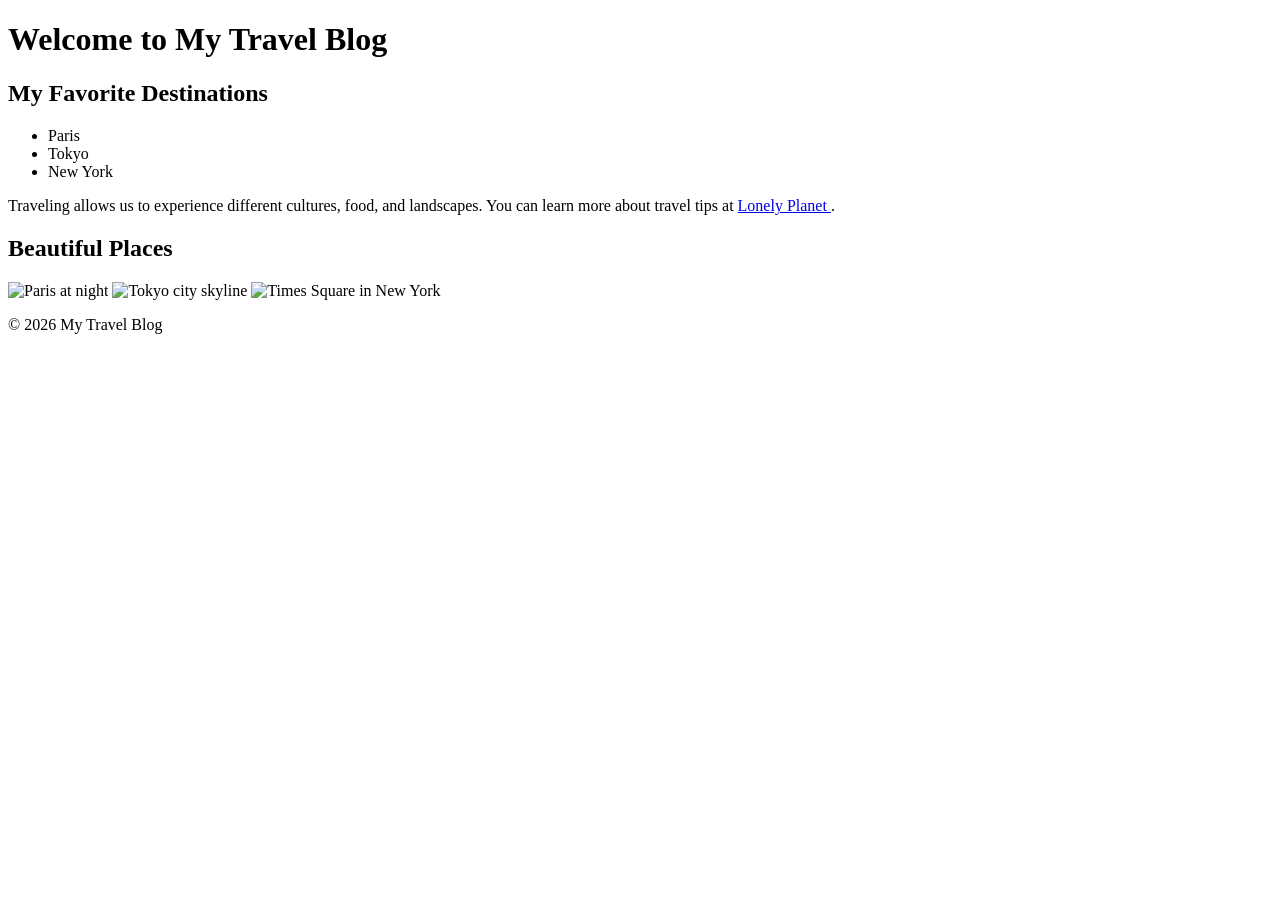
==== index.html @ db2431c5 "Add files via upload" ====
<!DOCTYPE html>
<html lang="en">
<head>
    <meta charset="UTF-8">
    <title>My Travel Blog</title>
    <meta name="viewport" content="width=device-width, initial-scale=1.0">
</head>
<body>

<header>
    <h1>Welcome to My Travel Blog</h1>
</header>

<main>
    <section>
        <h2>My Favorite Destinations</h2>

        <ul>
            <li>Paris</li>
            <li>Tokyo</li>
            <li>New York</li>
        </ul>

        <p>Traveling allows us to experience different cultures, food, and landscapes. 
        You can learn more about travel tips at 
        <a href="https://www.lonelyplanet.com/" target="_blank">
            Lonely Planet
        </a>.
        </p>
    </section>

    <section>
        <h2>Beautiful Places</h2>

        <img src="https://upload.wikimedia.org/wikipedia/commons/e/e6/Paris_Night.jpg" 
             alt="Paris at night" width="300">

        <img src="https://upload.wikimedia.org/wikipedia/commons/1/12/Tokyo_Tower_and_around_Skyscrapers.jpg" 
             alt="Tokyo city skyline" width="300">

        <img src="https://upload.wikimedia.org/wikipedia/commons/4/47/New_york_times_square-terabass.jpg" 
             alt="Times Square in New York" width="300">
    </section>
</main>

<footer>
    <p>&copy; 2026 My Travel Blog</p>
</footer>

</body>
</html>
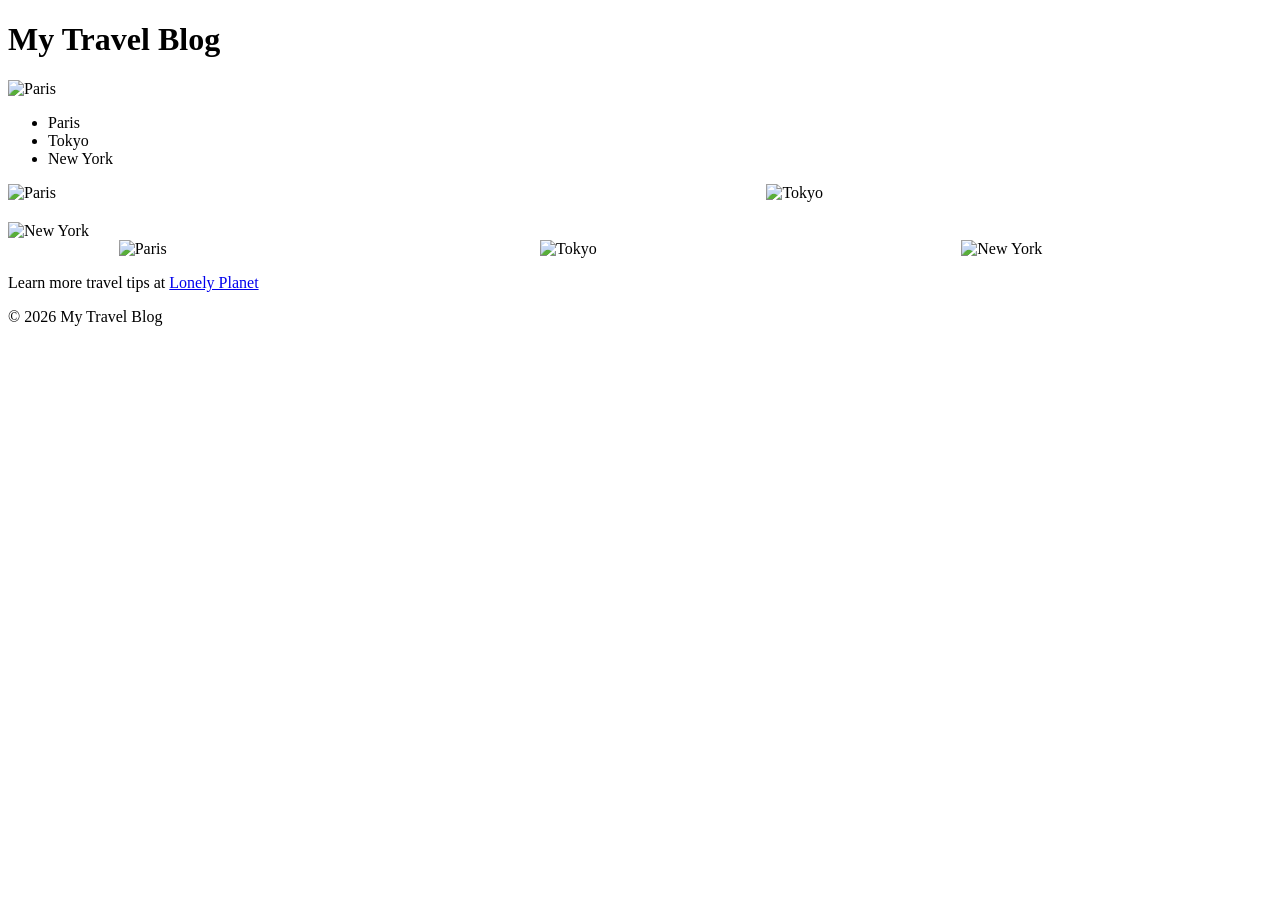
==== commit 5768eef2: "Update index.html" ====
--- a/index.html
+++ b/index.html
@@ -1,50 +1,110 @@
 <!DOCTYPE html>
 <html lang="en">
+
 <head>
-    <meta charset="UTF-8">
-    <title>My Travel Blog</title>
-    <meta name="viewport" content="width=device-width, initial-scale=1.0">
+<meta charset="UTF-8">
+<title>My Travel Blog</title>
+
+<style>
+
+/* Skip link */
+.skip{
+position:absolute;
+left:-999px;
+}
+
+.skip:focus{
+left:10px;
+top:10px;
+background:white;
+padding:10px;
+}
+
+/* Commented li style */
+/*
+li{
+display:inline;
+}
+*/
+
+nav{
+display:inline-block;
+width:80%;
+}
+
+nav img{
+width:10%;
+}
+
+.grid{
+display:grid;
+grid-template-columns:40% 40%;
+justify-content:space-between;
+align-items:start;
+row-gap:20px;
+}
+
+.grid img{
+width:100%;
+}
+
+.flex{
+display:flex;
+flex-wrap:wrap;
+justify-content:space-around;
+}
+
+</style>
+
 </head>
+
 <body>
 
+<a class="skip" href="#main-content">Skip to Main Content</a>
+
 <header>
-    <h1>Welcome to My Travel Blog</h1>
+<h1>My Travel Blog</h1>
 </header>
 
-<main>
-    <section>
-        <h2>My Favorite Destinations</h2>
+<nav>
+<img src="https://upload.wikimedia.org/wikipedia/commons/e/e6/Paris_Night.jpg" alt="Paris">
 
-        <ul>
-            <li>Paris</li>
-            <li>Tokyo</li>
-            <li>New York</li>
-        </ul>
+<ul>
+<li>Paris</li>
+<li>Tokyo</li>
+<li>New York</li>
+</ul>
+</nav>
 
-        <p>Traveling allows us to experience different cultures, food, and landscapes. 
-        You can learn more about travel tips at 
-        <a href="https://www.lonelyplanet.com/" target="_blank">
-            Lonely Planet
-        </a>.
-        </p>
-    </section>
+<main id="main-content">
 
-    <section>
-        <h2>Beautiful Places</h2>
+<section class="grid">
 
-        <img src="https://upload.wikimedia.org/wikipedia/commons/e/e6/Paris_Night.jpg" 
-             alt="Paris at night" width="300">
+<img src="https://upload.wikimedia.org/wikipedia/commons/e/e6/Paris_Night.jpg" alt="Paris">
+<img src="https://upload.wikimedia.org/wikipedia/commons/1/12/Tokyo_Tower_and_around_Skyscrapers.jpg" alt="Tokyo">
+<img src="https://upload.wikimedia.org/wikipedia/commons/4/47/New_york_times_square-terabass.jpg" alt="New York">
 
-        <img src="https://upload.wikimedia.org/wikipedia/commons/1/12/Tokyo_Tower_and_around_Skyscrapers.jpg" 
-             alt="Tokyo city skyline" width="300">
+</section>
 
-        <img src="https://upload.wikimedia.org/wikipedia/commons/4/47/New_york_times_square-terabass.jpg" 
-             alt="Times Square in New York" width="300">
-    </section>
+<section class="flex">
+
+<img src="https://upload.wikimedia.org/wikipedia/commons/e/e6/Paris_Night.jpg" width="200" alt="Paris">
+<img src="https://upload.wikimedia.org/wikipedia/commons/1/12/Tokyo_Tower_and_around_Skyscrapers.jpg" width="200" alt="Tokyo">
+<img src="https://upload.wikimedia.org/wikipedia/commons/4/47/New_york_times_square-terabass.jpg" width="200" alt="New York">
+
+</section>
+
+<p>
+Learn more travel tips at
+<a href="https://www.lonelyplanet.com/" target="_blank">
+Lonely Planet
+</a>
+</p>
+
 </main>
 
 <footer>
-    <p>&copy; 2026 My Travel Blog</p>
+<p>© 2026 My Travel Blog</p>
 </footer>
 
 </body>
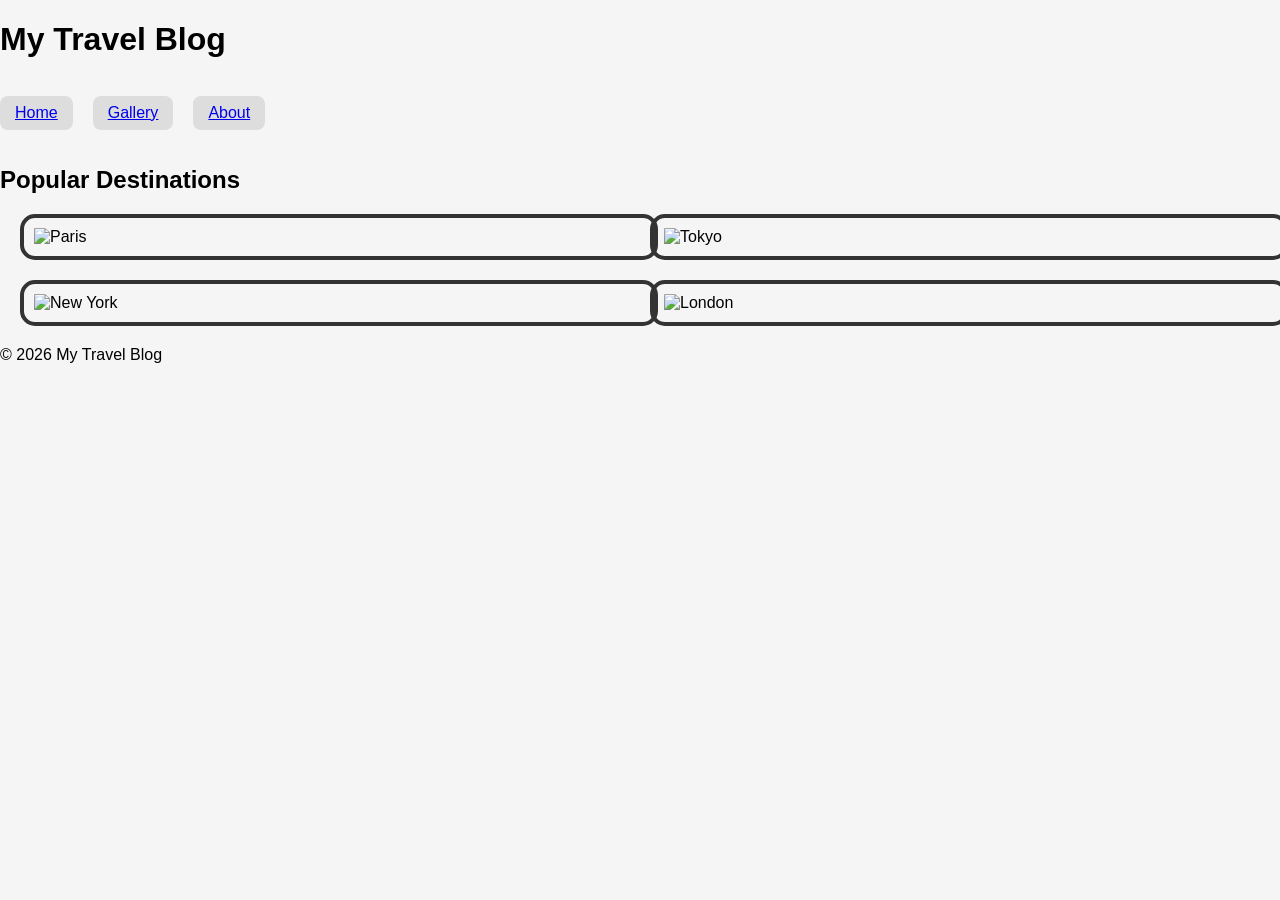
==== commit 8bb72cd8: "Update index.html" ====
--- a/index.html
+++ b/index.html
@@ -4,58 +4,7 @@
 <head>
 <meta charset="UTF-8">
 <title>My Travel Blog</title>
-
-<style>
-
-/* Skip link */
-.skip{
-position:absolute;
-left:-999px;
-}
-
-.skip:focus{
-left:10px;
-top:10px;
-background:white;
-padding:10px;
-}
-
-/* Commented li style */
-/*
-li{
-display:inline;
-}
-*/
-
-nav{
-display:inline-block;
-width:80%;
-}
-
-nav img{
-width:10%;
-}
-
-.grid{
-display:grid;
-grid-template-columns:40% 40%;
-justify-content:space-between;
-align-items:start;
-row-gap:20px;
-}
-
-.grid img{
-width:100%;
-}
-
-.flex{
-display:flex;
-flex-wrap:wrap;
-justify-content:space-around;
-}
-
-</style>
-
+<link rel="stylesheet" href="style.css">
 </head>
 
 <body>
@@ -67,39 +16,30 @@
 </header>
 
 <nav>
-<img src="https://upload.wikimedia.org/wikipedia/commons/e/e6/Paris_Night.jpg" alt="Paris">
 
 <ul>
-<li>Paris</li>
-<li>Tokyo</li>
-<li>New York</li>
+<li><a href="index.html">Home</a></li>
+<li><a href="gallery.html">Gallery</a></li>
+<li><a href="about.html">About</a></li>
 </ul>
+
 </nav>
 
 <main id="main-content">
 
+<h2>Popular Destinations</h2>
+
 <section class="grid">
 
 <img src="https://upload.wikimedia.org/wikipedia/commons/e/e6/Paris_Night.jpg" alt="Paris">
+
 <img src="https://upload.wikimedia.org/wikipedia/commons/1/12/Tokyo_Tower_and_around_Skyscrapers.jpg" alt="Tokyo">
+
 <img src="https://upload.wikimedia.org/wikipedia/commons/4/47/New_york_times_square-terabass.jpg" alt="New York">
 
-</section>
-
-<section class="flex">
-
-<img src="https://upload.wikimedia.org/wikipedia/commons/e/e6/Paris_Night.jpg" width="200" alt="Paris">
-<img src="https://upload.wikimedia.org/wikipedia/commons/1/12/Tokyo_Tower_and_around_Skyscrapers.jpg" width="200" alt="Tokyo">
-<img src="https://upload.wikimedia.org/wikipedia/commons/4/47/New_york_times_square-terabass.jpg" width="200" alt="New York">
+<img src="https://upload.wikimedia.org/wikipedia/commons/6/6d/London_Montage_L.jpg" alt="London">
 
 </section>
-
-<p>
-Learn more travel tips at
-<a href="https://www.lonelyplanet.com/" target="_blank">
-Lonely Planet
-</a>
-</p>
 
 </main>
 
--- a/style.css
+++ b/style.css
@@ -0,0 +1,84 @@
+body{
+font-family: Arial, sans-serif;
+margin:0;
+background:#f5f5f5;
+}
+
+/* Skip link */
+
+.skip{
+position:absolute;
+left:-999px;
+}
+
+.skip:focus{
+left:10px;
+top:10px;
+background:white;
+padding:10px;
+border:2px solid black;
+}
+
+/* Navigation */
+
+nav{
+display:inline-block;
+width:80%;
+}
+
+nav ul{
+display:flex;
+list-style:none;
+gap:20px;
+padding:0;
+}
+
+nav li{
+background:#ddd;
+padding:8px 15px;
+border-radius:8px;
+transition:0.3s;
+}
+
+nav li:hover{
+background:#bbb;
+transform:scale(1.1);
+cursor:pointer;
+}
+
+/* Images box model */
+
+img{
+border:4px solid #333;
+padding:10px;
+border-radius:15px;
+}
+
+/* Grid layout */
+
+.grid{
+display:grid;
+grid-template-columns:1fr 1fr;
+gap:20px;
+margin:20px;
+}
+
+.grid img{
+width:100%;
+}
+
+/* Flex layout */
+
+.flex{
+display:flex;
+flex-wrap:wrap;
+justify-content:space-around;
+gap:20px;
+margin:20px;
+}
+
+/* nth-child selector */
+
+.flex img:nth-child(odd){
+border-radius:50px;
+}
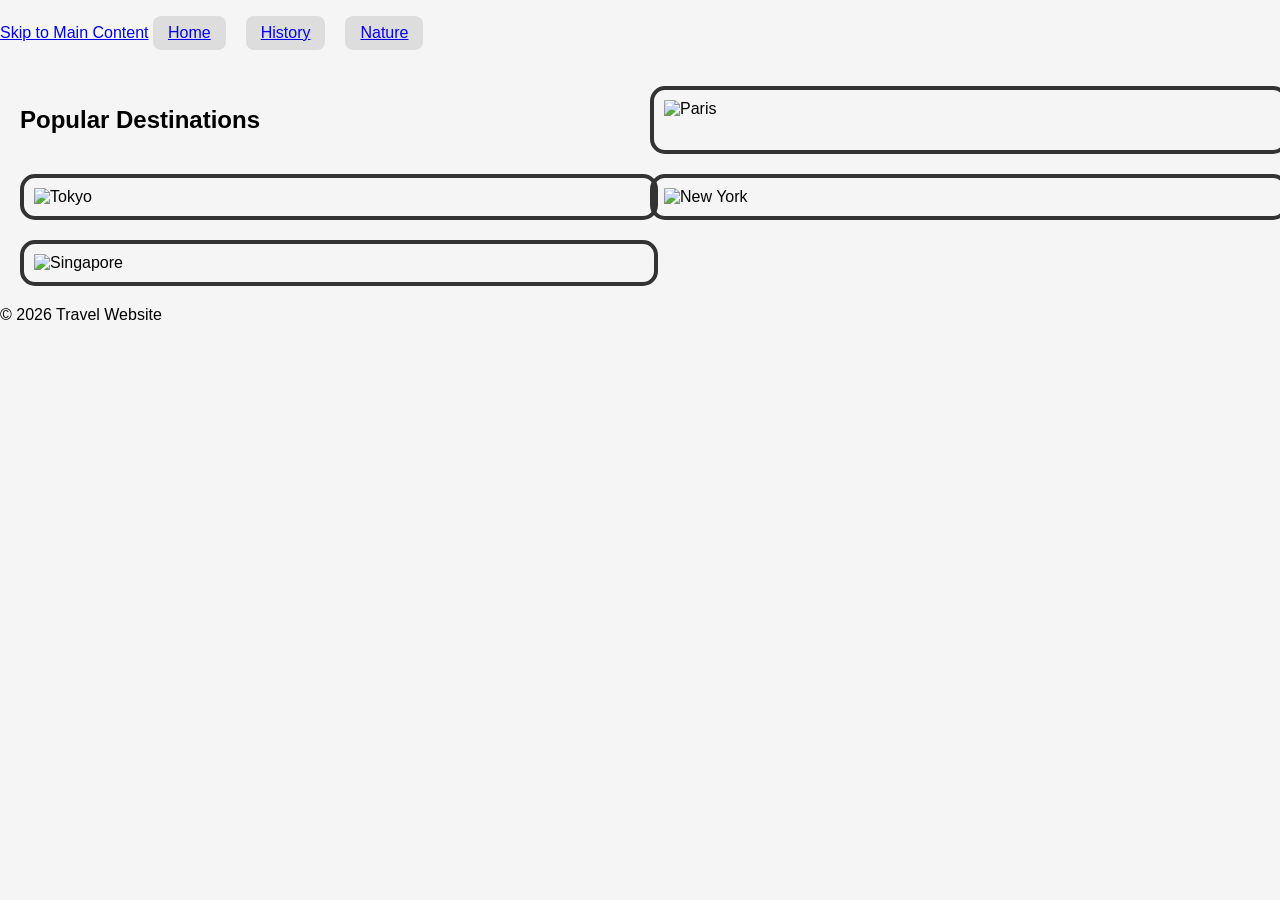
==== commit 21bcccd2: "Update title and content for travel blog" ====
--- a/index.html
+++ b/index.html
@@ -1,35 +1,27 @@
 <!DOCTYPE html>
 <html lang="en">
-
 <head>
 <meta charset="UTF-8">
-<title>My Travel Blog</title>
+<title>Travel Destinations</title>
 <link rel="stylesheet" href="style.css">
 </head>
 
 <body>
 
-<a class="skip" href="#main-content">Skip to Main Content</a>
-
-<header>
-<h1>My Travel Blog</h1>
-</header>
+<a href="#main">Skip to Main Content</a>
 
 <nav>
-
 <ul>
 <li><a href="index.html">Home</a></li>
-<li><a href="gallery.html">Gallery</a></li>
-<li><a href="about.html">About</a></li>
+<li><a href="history.html">History</a></li>
+<li><a href="nature.html">Nature</a></li>
 </ul>
-
 </nav>
 
-<main id="main-content">
-
-<h2>Popular Destinations</h2>
+<main id="main">
 
 <section class="grid">
+<h2>Popular Destinations</h2>
 
 <img src="https://upload.wikimedia.org/wikipedia/commons/e/e6/Paris_Night.jpg" alt="Paris">
 
@@ -37,14 +29,14 @@
 
 <img src="https://upload.wikimedia.org/wikipedia/commons/4/47/New_york_times_square-terabass.jpg" alt="New York">
 
-<img src="https://upload.wikimedia.org/wikipedia/commons/6/6d/London_Montage_L.jpg" alt="London">
+<img src="https://upload.wikimedia.org/wikipedia/commons/6/65/Singapore_Skyline_2019.jpg" alt="Singapore">
 
 </section>
 
 </main>
 
 <footer>
-<p>© 2026 My Travel Blog</p>
+<p>© 2026 Travel Website</p>
 </footer>
 
 </body>
